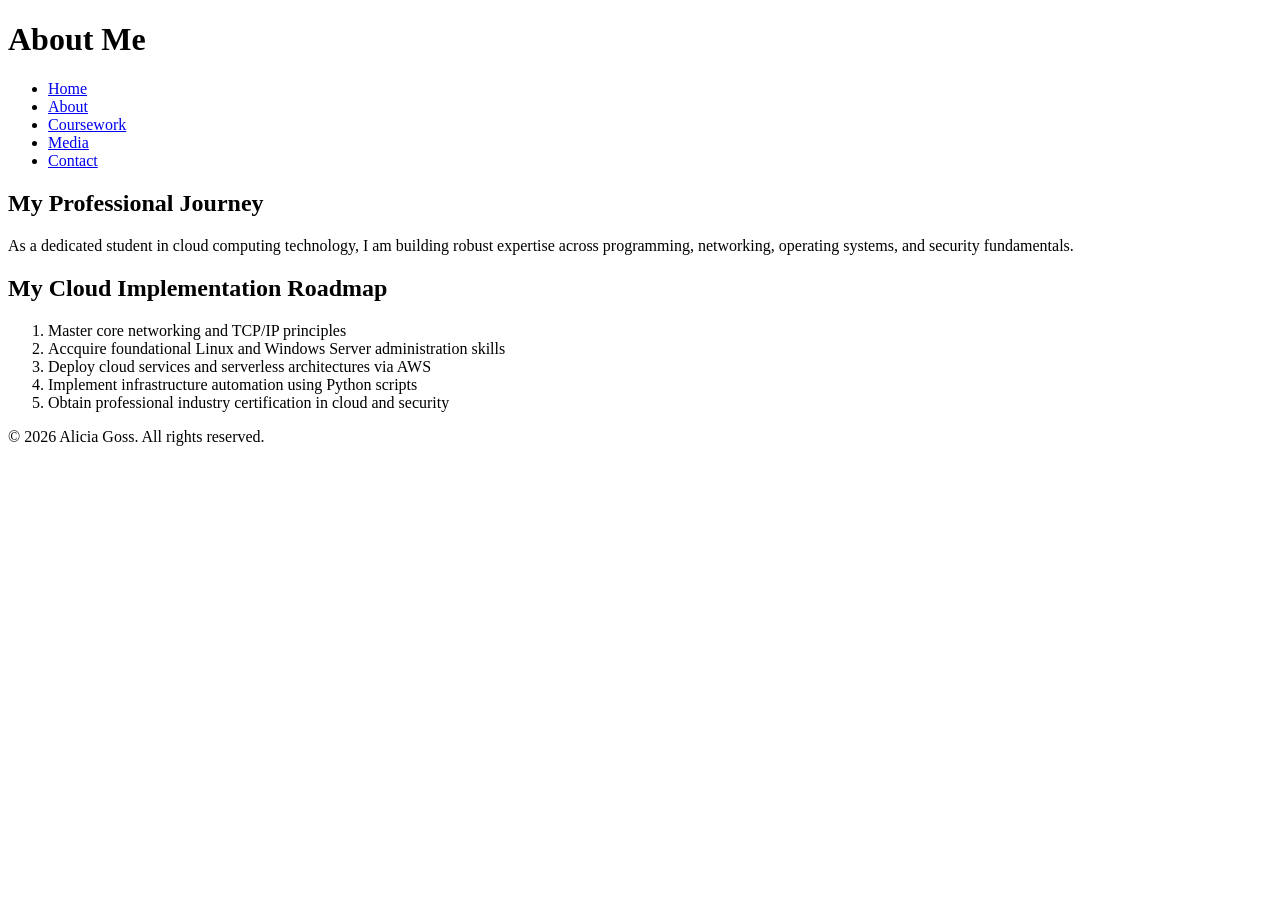
==== about.html @ 8f998cf5 "Add files via upload initial upload" ====
<!--
Name: Alicia Goss
Filename: about.html
-->

<!DOCTYPE html>
<html lang="en">
    <head>
        <meta charset="UTF-8">
        <meta name="viewport" content="width=device-width", initial-scale="1.0">
        <title>About | Alicia Goss</title>
        <link rel="stylesheet" href="CSS/style.css">
    </head>
    <body>
        <header>
            <h1>About Me</h1>
            <nav>
                <ul>
                    <li><a href="index.html">Home</a></li>
                    <li><a href="about.html" class="active">About</a></li>
                    <li><a href="courses.html">Coursework</a></li>
                    <li><a href="media.html">Media</a></li>
                    <li><a href="contact.html">Contact</a></li>
                </ul>
            </nav>
        </header>
        <main>
            <h2>My Professional Journey</h2>
            <p>As a dedicated student in cloud computing technology, I am building robust expertise across programming, networking, operating systems, and security fundamentals.</p>

            <h2>My Cloud Implementation Roadmap</h2>
            <ol>
                <li>Master core networking and TCP/IP principles</li>
                <li>Accquire foundational Linux and Windows Server administration skills</li>
                <li>Deploy cloud services and serverless architectures via AWS</li>
                <li>Implement infrastructure automation using Python scripts</li>
                <li>Obtain professional industry certification in cloud and security</li>
            </ol>
        </main>

        <footer>
            <p>&copy; 2026 Alicia Goss. All rights reserved.</p>
        </footer>

        <script src="script.js"></script>
    </body>
</html>
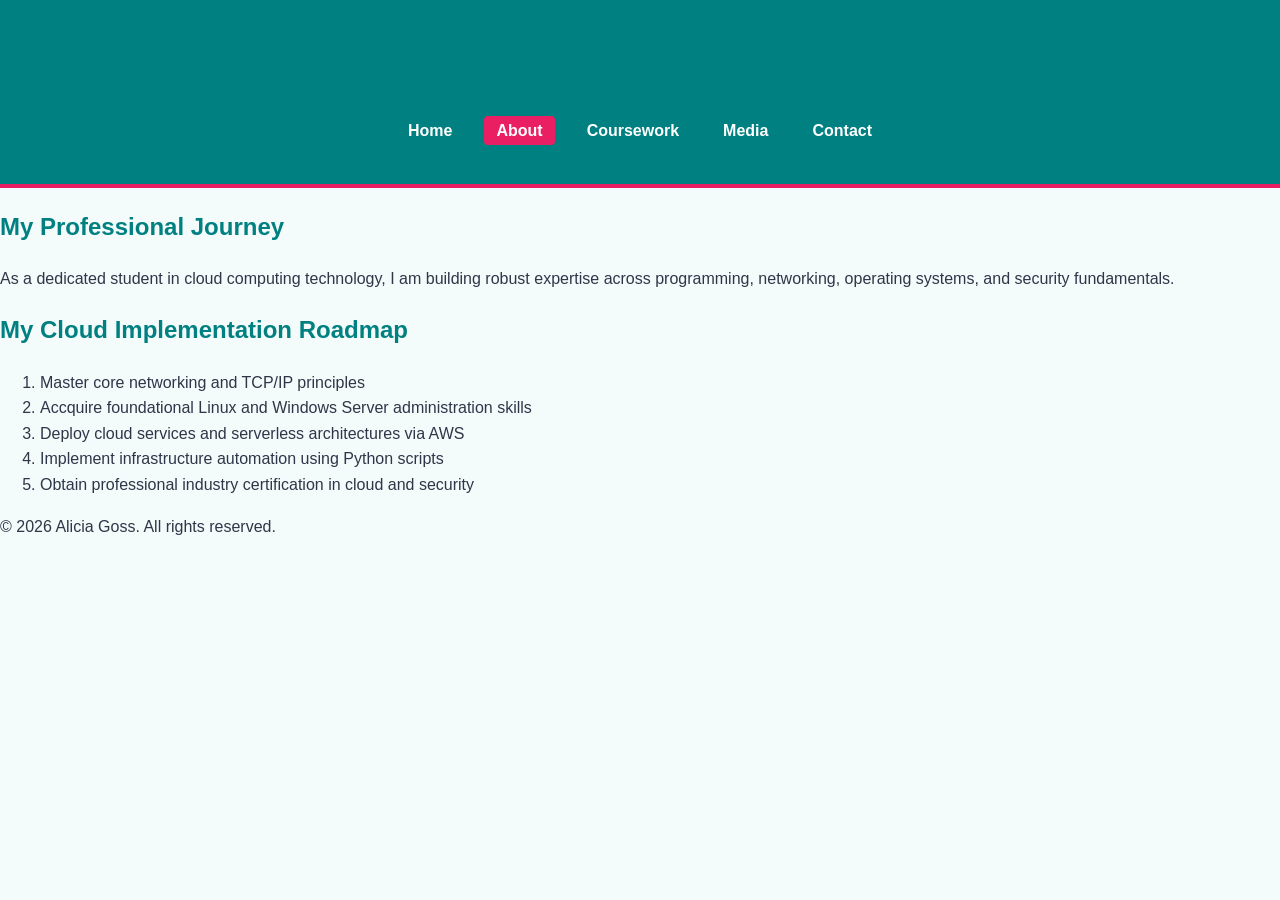
==== commit 1dcdcb39: "Refactor about.html structure and content style" ====
--- a/about.html
+++ b/about.html
@@ -9,7 +9,7 @@
         <meta charset="UTF-8">
         <meta name="viewport" content="width=device-width", initial-scale="1.0">
         <title>About | Alicia Goss</title>
-        <link rel="stylesheet" href="CSS/style.css">
+        <link rel="stylesheet" href="style.css">
     </head>
     <body>
         <header>
@@ -44,4 +44,4 @@
 
         <script src="script.js"></script>
     </body>
-</html>+</html>
--- a/style.css
+++ b/style.css
@@ -0,0 +1,111 @@
+/*
+Name: Alicia Goss
+Filename: style.css
+*/
+
+/* 1. Body Element Style */
+body {
+    font-family: 'Segoe UI', Tahoma, Geneva, Verdana, sans-serif;
+    line-height: 1.6;
+    margin: 0;
+    padding: 0;
+    background-color: #f4fbfb;
+    color: #2d3748;
+}
+
+/* 2. Header Element Style */
+header {
+    background-color: #008080;
+    color: #ffffff;
+    padding: 1.5rem;
+    text-align: center;
+    border-bottom: 4px solid #e91e63;
+}
+
+/* 3. Heading Element Style */
+h1, h2, h3 {
+    color: #008080;
+}
+
+/* 4. Paragraph Element Style */
+p {
+    font-size: 1rem;
+    margin-bottom: 1rem;
+}
+
+/* 5. Table & General Element Styling */
+table {
+    width: 100%;
+    border-collapse: collapse;
+    margin: 20px 0;
+    background-color: #ffffff;
+}
+
+table, th, td {
+    border: 1px solid #b2dfdb;
+    padding: 12px;
+    text-align: left;
+}
+
+th{
+    background-color: #008080;
+    color: #ffffff;
+}
+
+nav ul {
+    list-style: none;
+    padding: 0;
+    display: flex;
+    justify-content: center;
+    gap: 20px;
+}
+
+nav a {
+    color:#ffffff;
+    text-decoration: none;
+    font-weight: bold;
+    padding: 6px 12px;
+    border-radius: 4px;
+}
+
+nav a:hover, nav a.active {
+    background-color: #e91e63;
+}
+
+.pink-btn {
+    background-color: #e91e63;
+    color: #ffffff;
+    border: none;
+    padding: 10px 20px;
+    font-size: 1rem;
+    cursor: pointer;
+    border-radius: 4px;
+}
+
+.pink-btn:hover {
+    background-color: #c2185b;
+}
+
+/* CSS Grid Layout used for image gallery alignment */
+.gallery-grid {
+    display: grid;
+    grid-template-columns: repeat(auto-fit, minmax(280px, 1fr));
+    gap: 20px;
+    margin: 20px 0;
+}
+
+/* Mobile Media */
+@media screen and (max-width: 768px) {
+    nav ul {
+        flex-direction: column;
+        align-items: center;
+    }
+
+    body {
+        padding: 10px;
+    }
+
+    table {
+        font-size: 1.85rem;
+    }
+}
